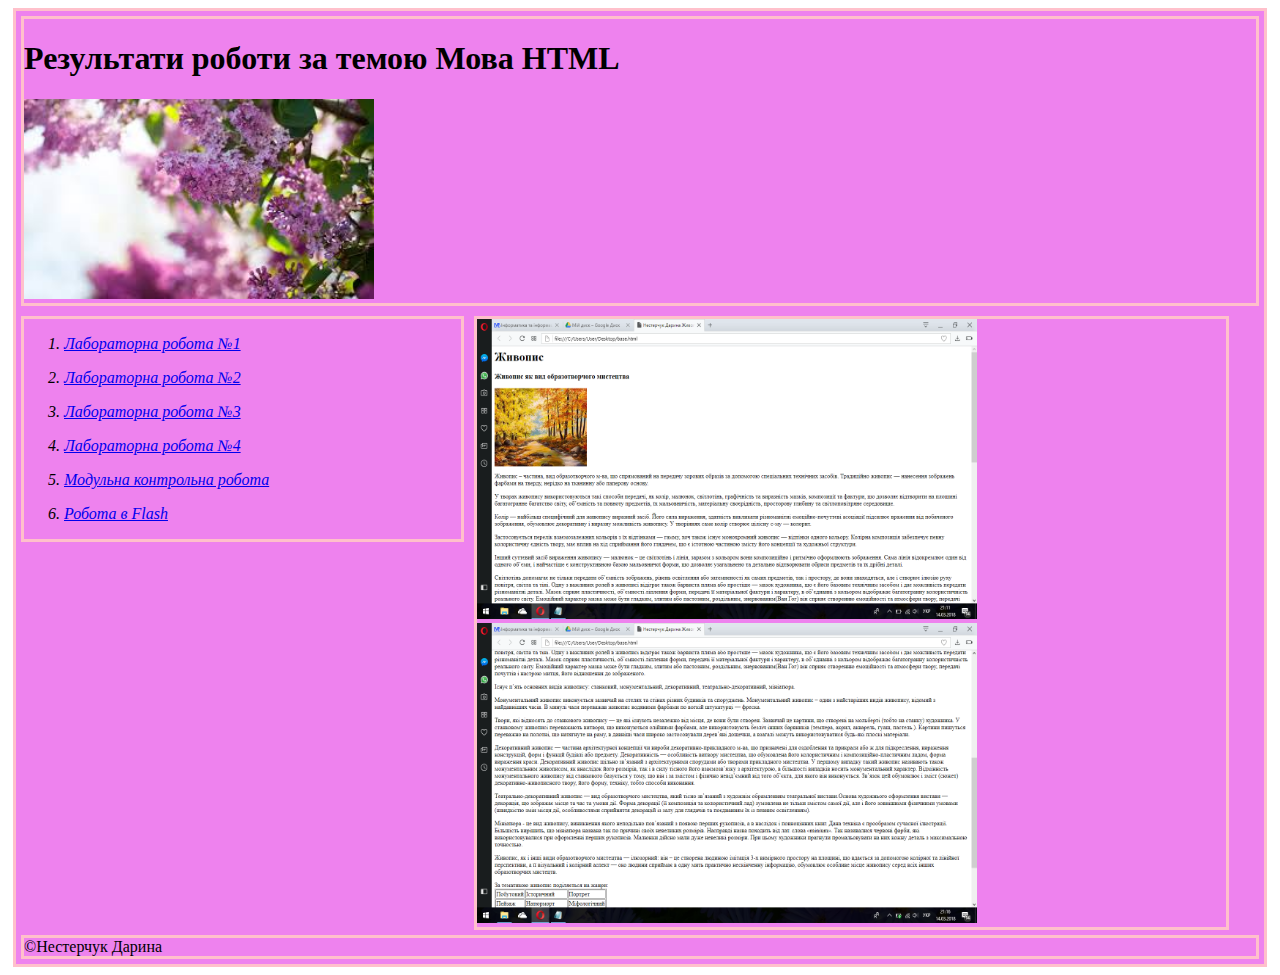
==== basen1.html @ 7386d881 "Html" ====
﻿<!doctype html>
<html>
<head>
<title>Результати роботи за темою</title>
<meta charset="UTF-8">
<link rel="stylesheet" href="stylekw.css">
</head>
<body>
<div id="b1">


<div id="b2"><h1>Результати роботи за темою Мова HTML</h1>
            <img src="photo.jpg" width="350" height="200" alt="Логотип">
</div>

<div id="b3">
<ol>
<li><p><a href="basen1.html">Лабораторна робота №1</a></p></li>
<li><p><a href="basen2.html">Лабораторна робота №2</a></p></li>
<li><p><a href="basen3.html">Лабораторна робота №3</a></p></li>
<li><p><a href="basen4.html">Лабораторна робота №4</a></p></li>
<li><p><a href="basen5.html">Модульна контрольна робота</a></p></li>
<li><p><a href="basen6.html">Робота в Flash</a></p></li>
</ol>
</div>

<div id="b4"><img src="1.png" width="500" height="300" alt="Лаб1">
             <img src="2.png" width="500" height="300" alt="Лаб2">
</div>

<div id="b5">&copyНестерчук Дарина</div>

</div>
</body>
</html>
---- stylekw.css ----
﻿div  {border: 3px solid pink;
      margin: 5px;
      background-color: violet;
      }
#b1  {background-color: violet;
       } 
#b2  {background-color: violet;
      
      
     }
#b3  {width: 35%;
      float: left; 
      font-style: italic;
     }
#b4  {width: 60%;
      float: left;
      }
#b5  {clear: both;
     }
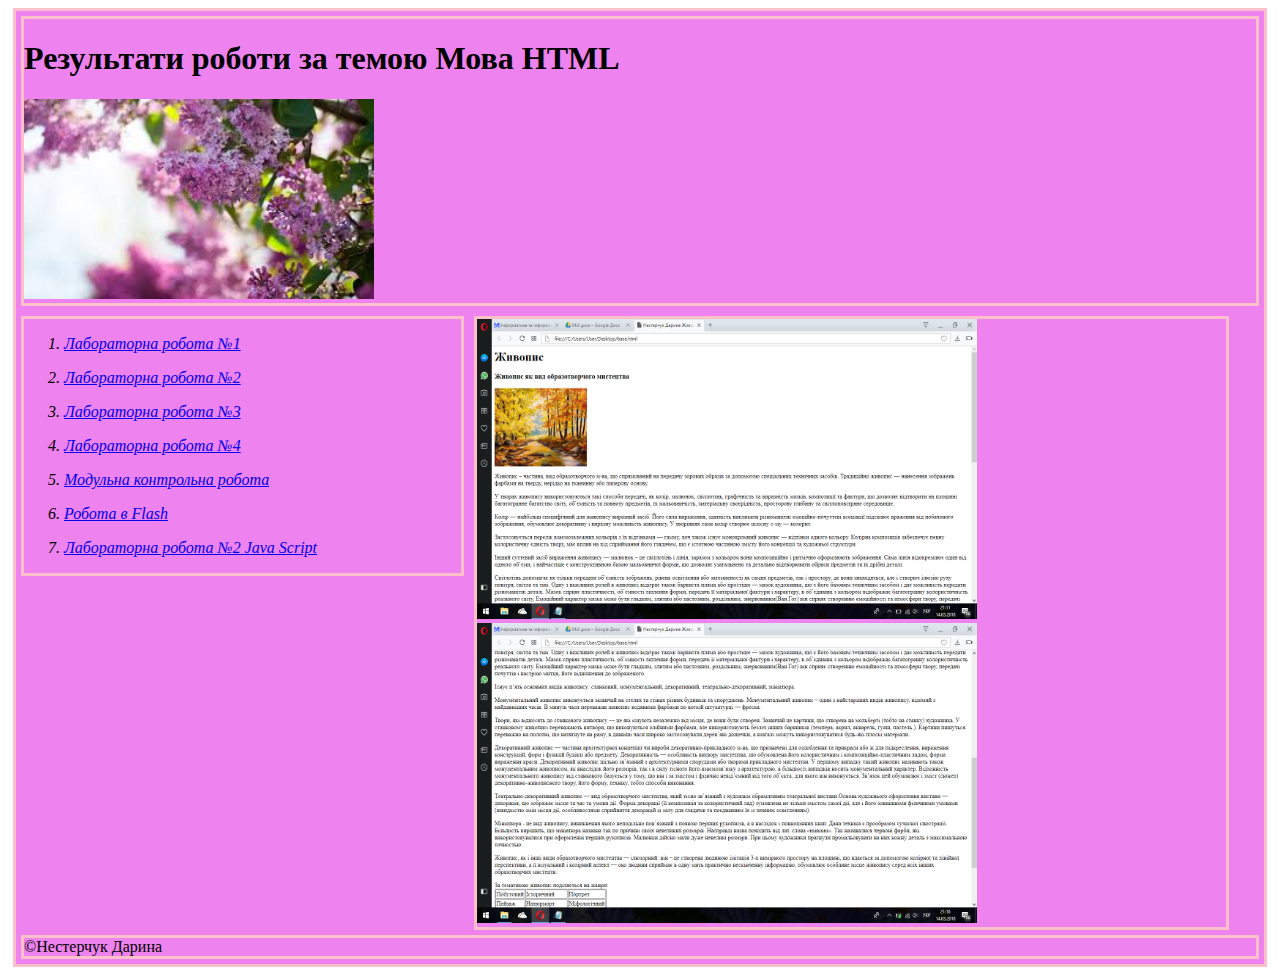
==== commit 977bd6cc: "Update basen1.html" ====
--- a/basen1.html
+++ b/basen1.html
@@ -21,6 +21,7 @@
 <li><p><a href="basen4.html">Лабораторна робота №4</a></p></li>
 <li><p><a href="basen5.html">Модульна контрольна робота</a></p></li>
 <li><p><a href="basen6.html">Робота в Flash</a></p></li>
+<li><p><a href="Lab2JS.html">Лабораторна робота №2 Java Script</a></p></li>
 </ol>
 </div>
 
@@ -32,4 +33,4 @@
 
 </div>
 </body>
-</html>+</html>
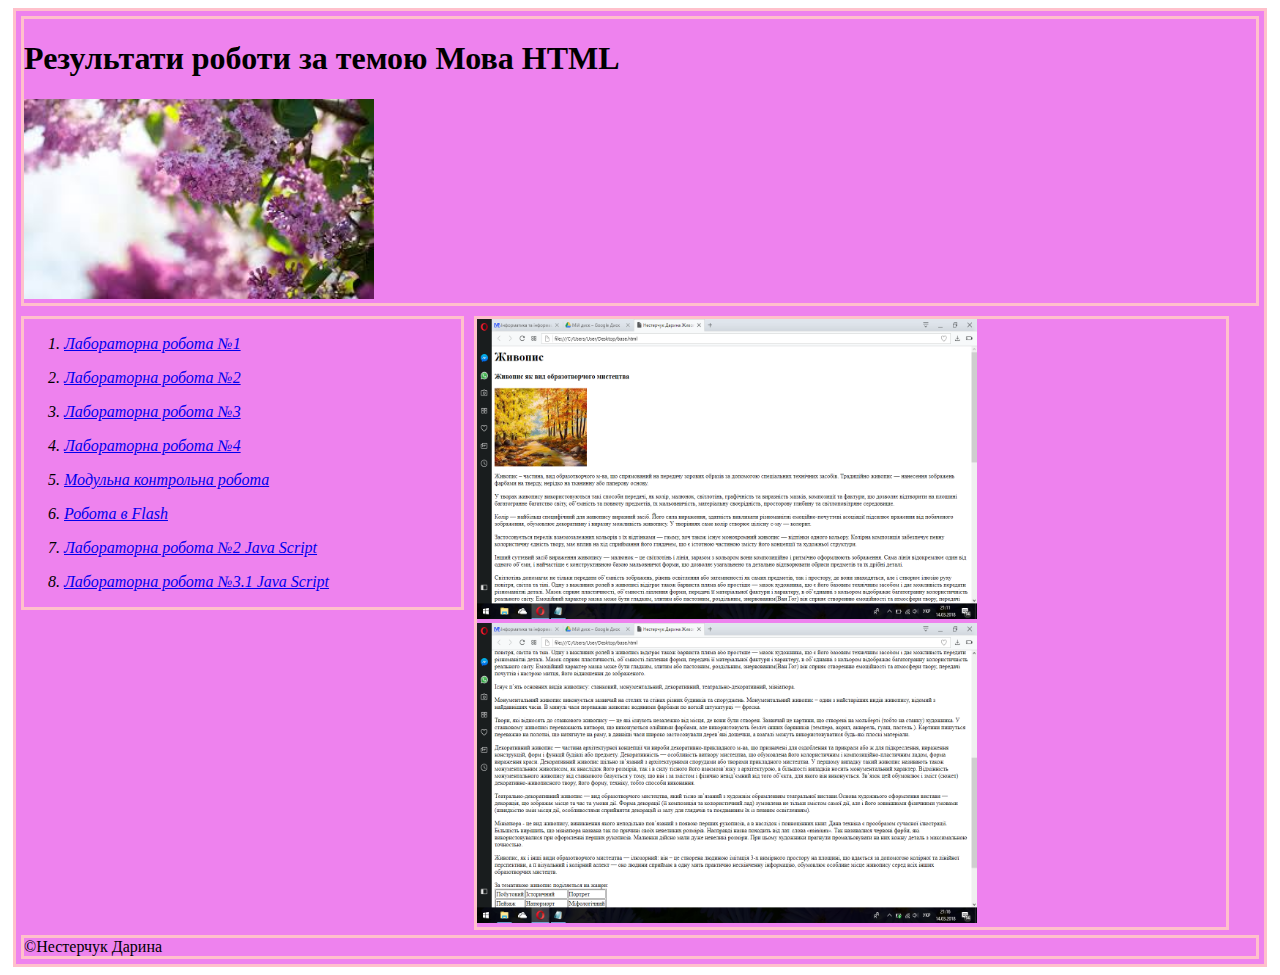
==== commit fc07388a: "Update basen1.html" ====
--- a/basen1.html
+++ b/basen1.html
@@ -22,6 +22,7 @@
 <li><p><a href="basen5.html">Модульна контрольна робота</a></p></li>
 <li><p><a href="basen6.html">Робота в Flash</a></p></li>
 <li><p><a href="Lab2JS.html">Лабораторна робота №2 Java Script</a></p></li>
+<li><p><a href="Lab31JS.html">Лабораторна робота №3.1 Java Script</a></p></li>
 </ol>
 </div>
 
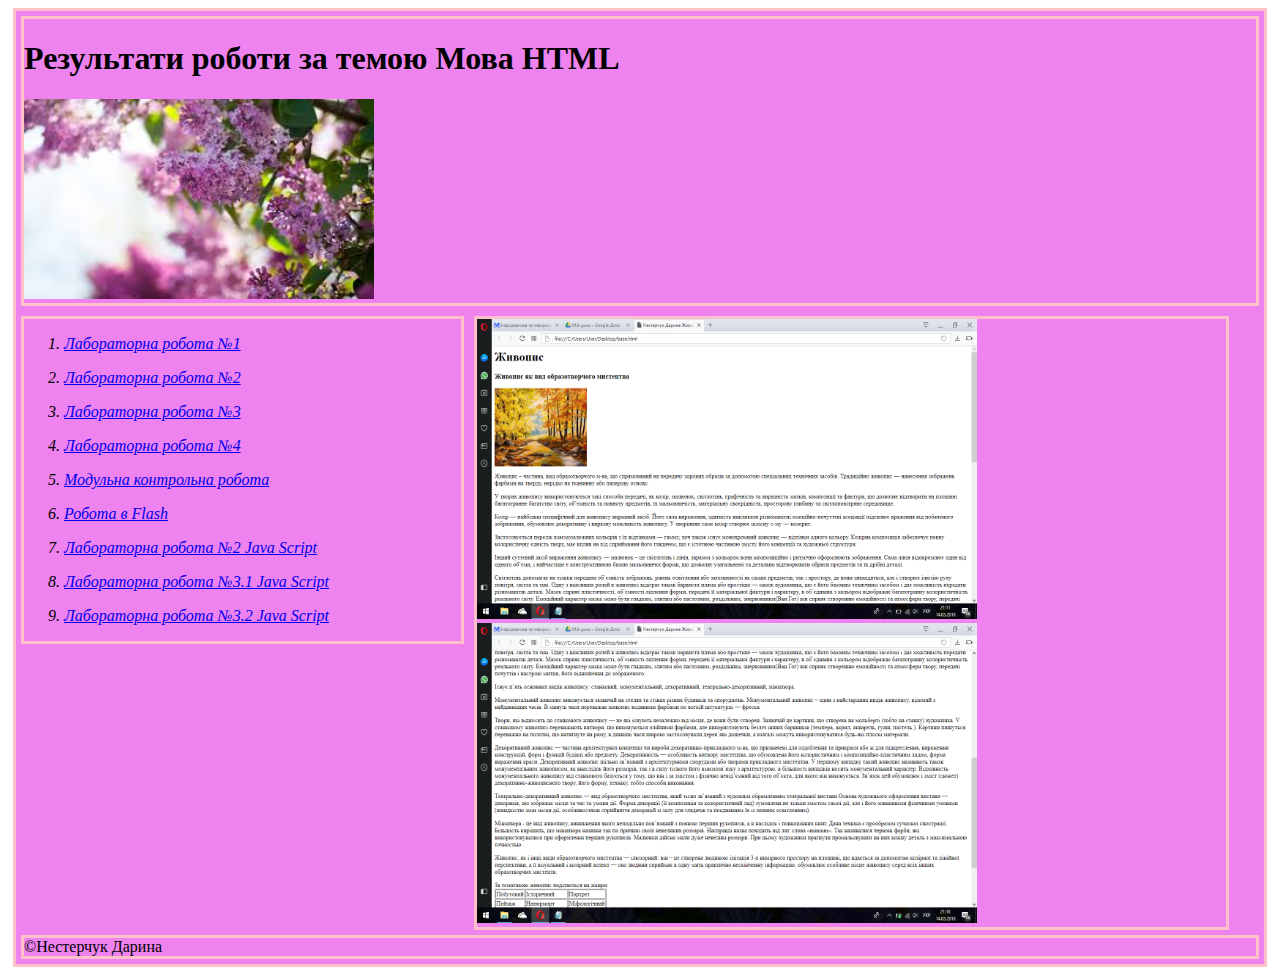
==== commit 953e61ba: "Update basen1.html" ====
--- a/basen1.html
+++ b/basen1.html
@@ -23,6 +23,7 @@
 <li><p><a href="basen6.html">Робота в Flash</a></p></li>
 <li><p><a href="Lab2JS.html">Лабораторна робота №2 Java Script</a></p></li>
 <li><p><a href="Lab31JS.html">Лабораторна робота №3.1 Java Script</a></p></li>
+<li><p><a href="Lab32JS.html">Лабораторна робота №3.2 Java Script</a></p></li>
 </ol>
 </div>
 
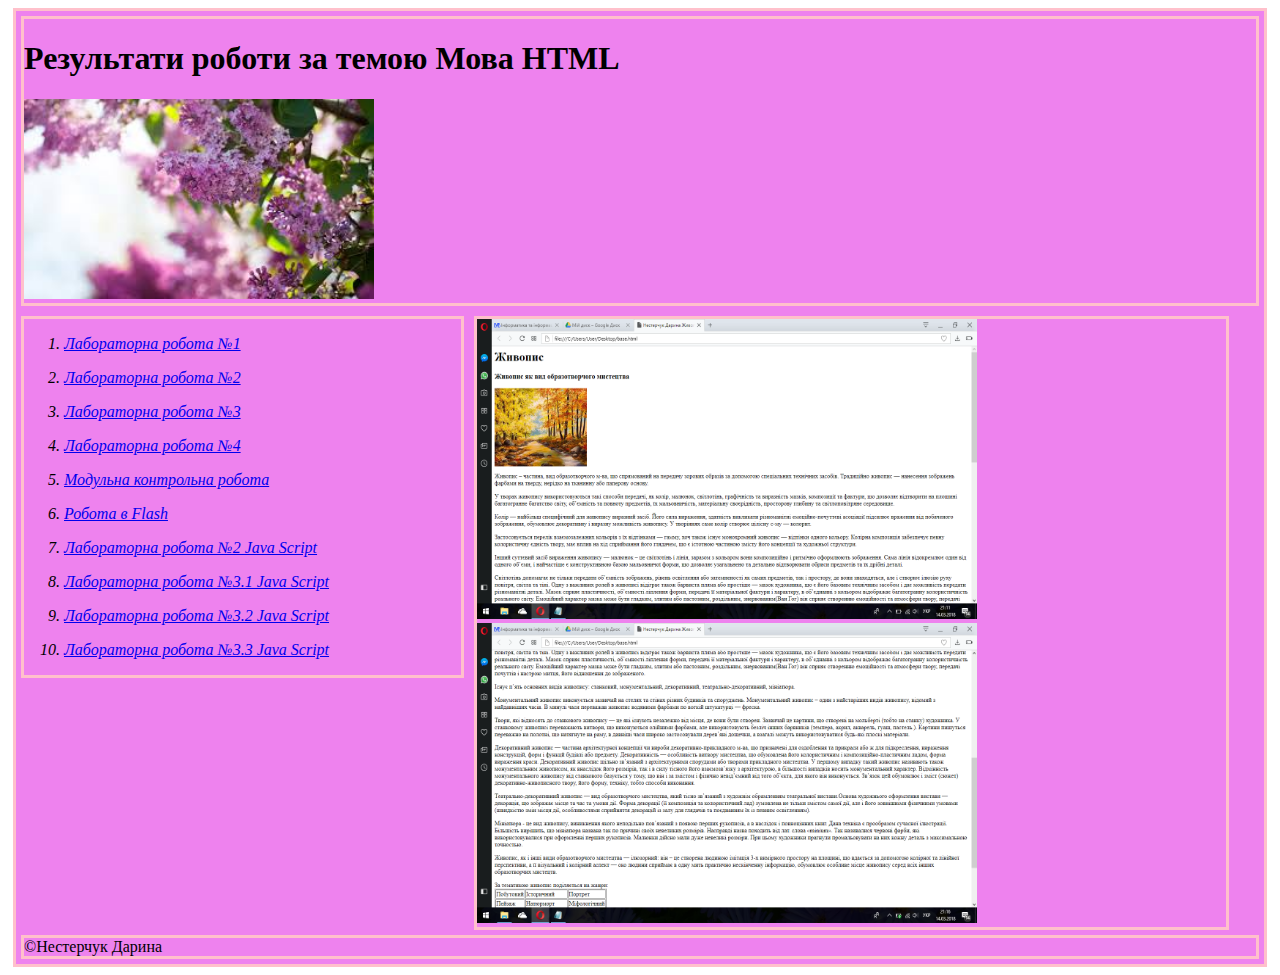
==== commit 43363aa6: "Update basen1.html" ====
--- a/basen1.html
+++ b/basen1.html
@@ -24,6 +24,7 @@
 <li><p><a href="Lab2JS.html">Лабораторна робота №2 Java Script</a></p></li>
 <li><p><a href="Lab31JS.html">Лабораторна робота №3.1 Java Script</a></p></li>
 <li><p><a href="Lab32JS.html">Лабораторна робота №3.2 Java Script</a></p></li>
+<li><p><a href="Lab33JS.html">Лабораторна робота №3.3 Java Script</a></p></li>
 </ol>
 </div>
 
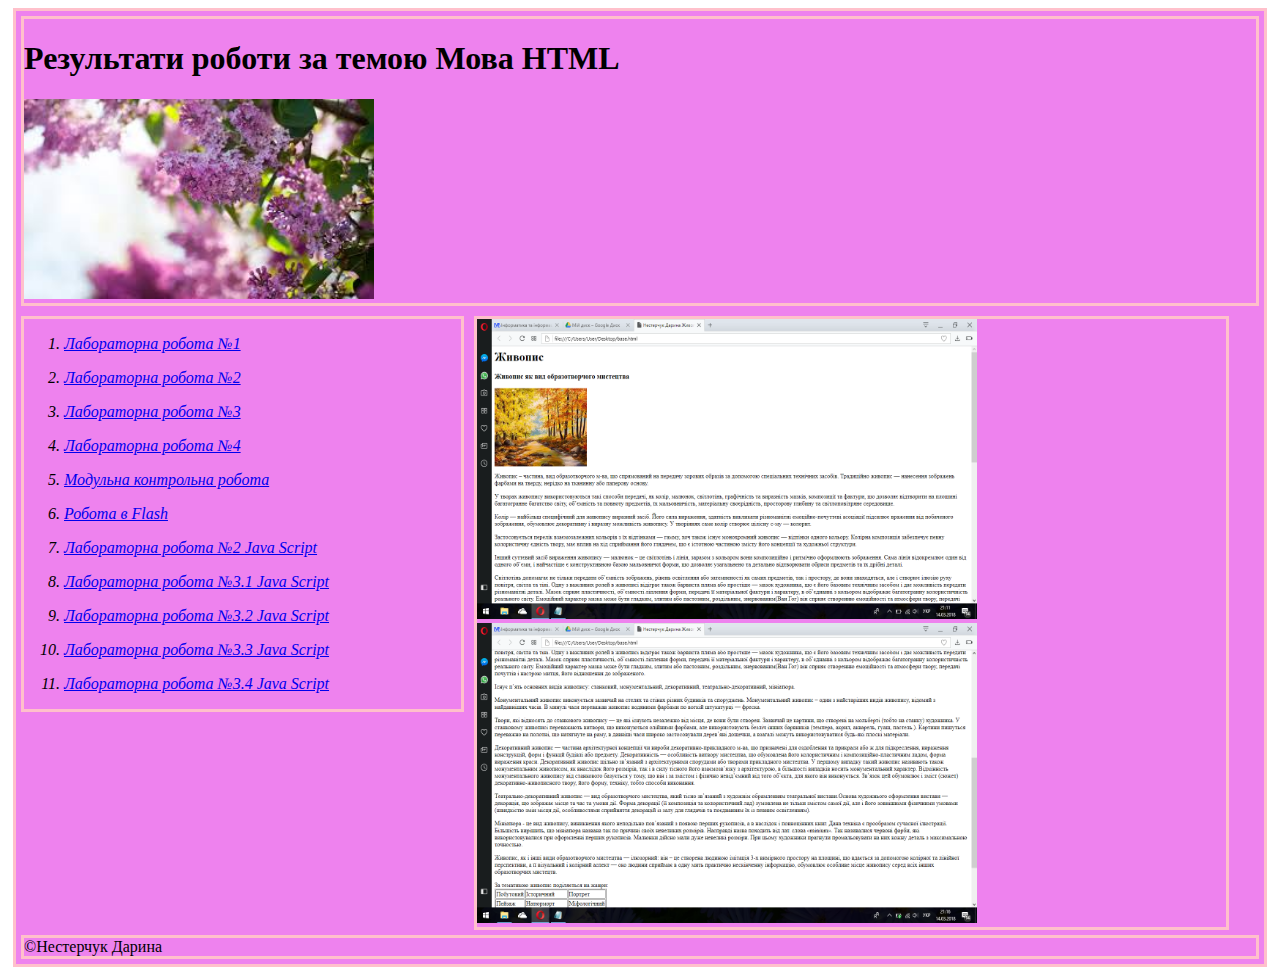
==== commit 20baef07: "Update basen1.html" ====
--- a/basen1.html
+++ b/basen1.html
@@ -25,6 +25,7 @@
 <li><p><a href="Lab31JS.html">Лабораторна робота №3.1 Java Script</a></p></li>
 <li><p><a href="Lab32JS.html">Лабораторна робота №3.2 Java Script</a></p></li>
 <li><p><a href="Lab33JS.html">Лабораторна робота №3.3 Java Script</a></p></li>
+<li><p><a href="Lab34JS.html">Лабораторна робота №3.4 Java Script</a></p></li>
 </ol>
 </div>
 
